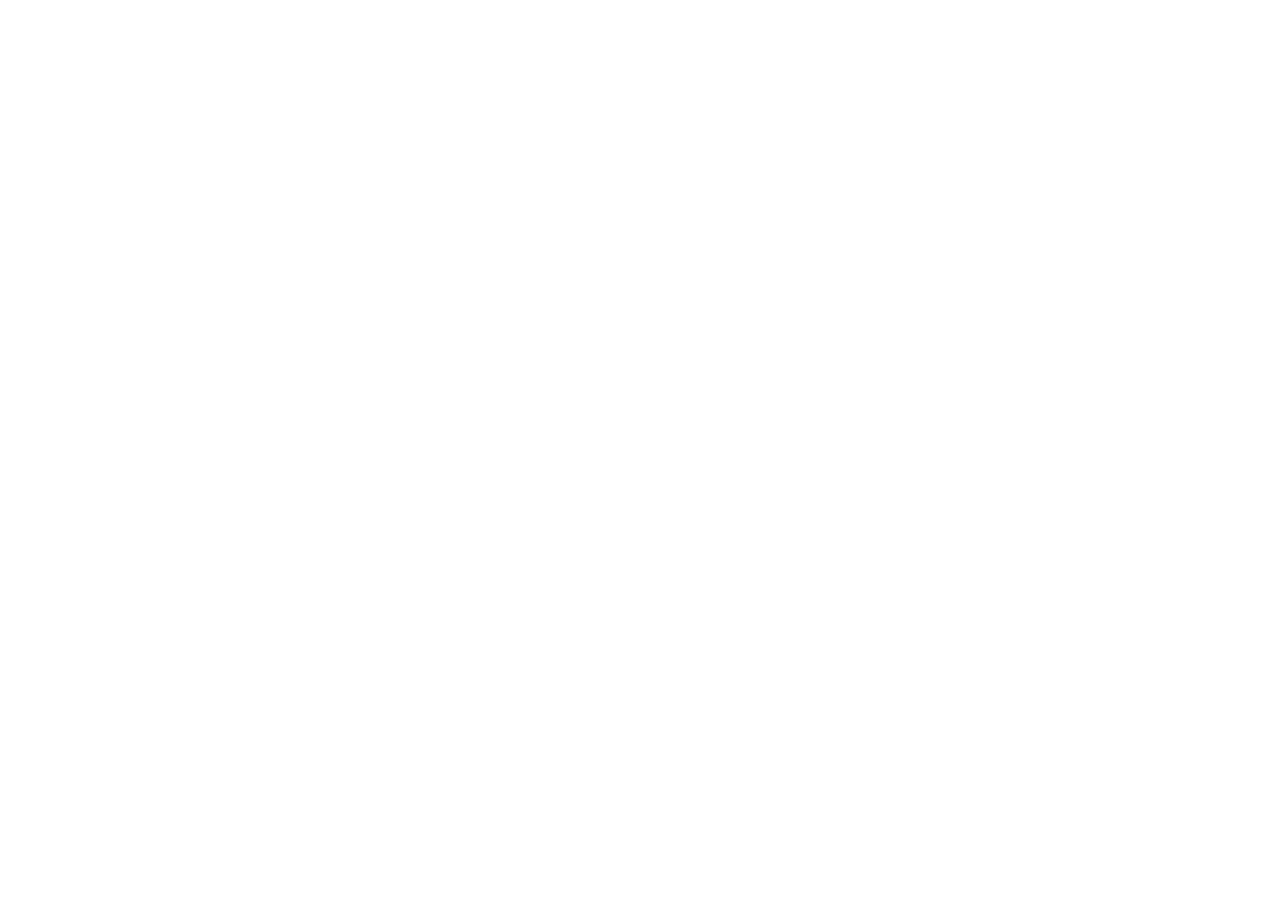
==== examples.html @ eae0eec6 "beginning" ====
<!DOCTYPE html>
<html lang="en">
<head>
    <meta charset="UTF-8">
    <meta http-equiv="X-UA-Compatible" content="IE=edge">
    <meta name="viewport" content="width=device-width, initial-scale=1.0">
    <title>Document</title>
</head>
<body>
    
</body>
</html>
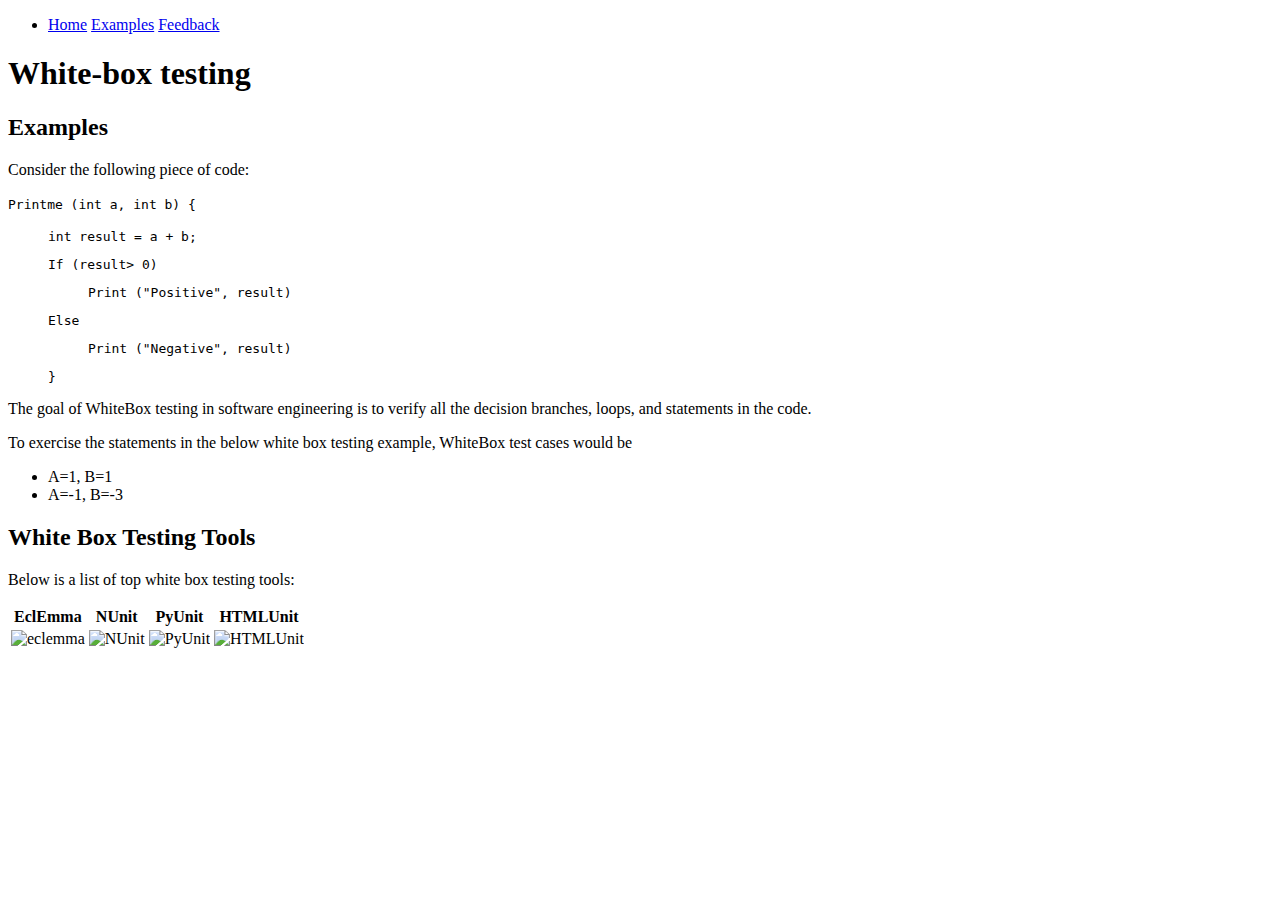
==== commit a0706ed3: "planned functionality added" ====
--- a/examples.html
+++ b/examples.html
@@ -4,9 +4,84 @@
     <meta charset="UTF-8">
     <meta http-equiv="X-UA-Compatible" content="IE=edge">
     <meta name="viewport" content="width=device-width, initial-scale=1.0">
-    <title>Document</title>
+    <title>White-box testing examples</title>
+    <style> 
+        .tab1 {
+            display: inline-block;
+            margin-left: 40px;
+        }
+
+        .tab2 {
+            display: inline-block;
+            margin-left: 80px;
+        }
+
+        img {
+            width: 150px;
+            
+        }
+    </style>
 </head>
 <body>
-    
+    <header>
+        <nav>
+            <ul>
+                <li>
+                    <a href="home.html">Home</a>
+                    <a href="examples.html">Examples</a>
+                    <a href="feedback.html">Feedback</a>
+                </li>
+            </ul>
+        </nav>
+    </header>
+    <article>
+        <h1>White-box testing</h1>
+        <section>
+            <h2>Examples</h2>
+            <p>
+                Consider the following piece of code:
+            </p>
+            <p>
+                <code>
+                    <p>Printme (int a, int b) {</p>
+                    <p><span class="tab1"></span>int result = a + b;</p>
+                    <p><span class="tab1"></span>If (result> 0)</p>
+                    <p><span class="tab2"></span>Print ("Positive", result)</p>
+                    <p><span class="tab1"></span>Else</p>
+                    <p><span class="tab2"></span>Print ("Negative", result)</p>
+                    <p><span class="tab1"></span>}</p>
+                </code>
+            </p>
+            <p>
+                The goal of WhiteBox testing in software engineering is 
+                to verify all the decision branches, loops, and statements in the code.
+            </p>
+            <p>
+                To exercise the statements in the below white box testing example, WhiteBox test cases would be
+            </p>
+            <ul>
+                <li>A=1, B=1</li>
+                <li>A=-1, B=-3</li>
+            </ul>
+        </section>
+        <section>
+            <h2>White Box Testing Tools</h2>
+            <p>Below is a list of top white box testing tools:</p>
+        </section>
+        <table>
+            <tr>
+                <th>EclEmma</th>
+                <th>NUnit</th>
+                <th>PyUnit</th>
+                <th>HTMLUnit</th>
+            </tr>
+            <tr>
+                <td><img src="images/eclemma.jpg" alt="eclemma"></td>
+                <td><img src="images/nunit.jpg" alt="NUnit"></td>
+                <td><img src="images/PYUnit.jpg" alt="PyUnit"></td>
+                <td><img src="images/HtmlUnit.jpg" alt="HTMLUnit"></td>
+            </tr>
+        </table>
+    </article>
 </body>
 </html>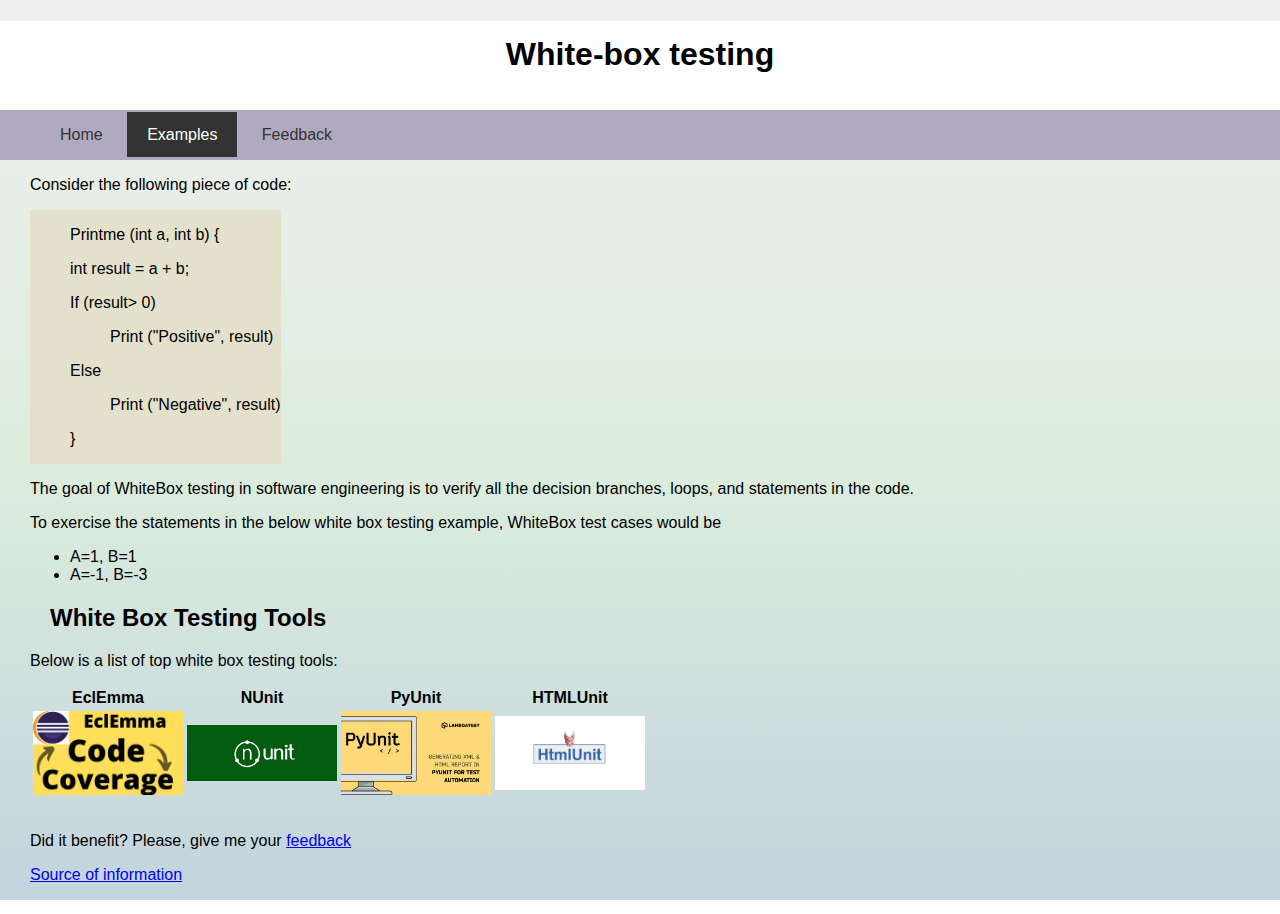
==== commit 826e5640: "styling" ====
--- a/examples.html
+++ b/examples.html
@@ -6,6 +6,65 @@
     <meta name="viewport" content="width=device-width, initial-scale=1.0">
     <title>White-box testing examples</title>
     <style> 
+        * {box-sizing: border-box;}
+        
+        body {
+            font-family: Arial;
+            margin: 0px;
+            background-image: linear-gradient(#f0efef, #ddeedd, #c2d4dd);
+            background-attachment: fixed;
+        }
+
+        header {
+            background-color: white;
+        }
+        
+        #page-name {
+            padding: 15px;
+            text-align: center;
+        }
+
+        article, footer {
+            margin-left: 30px;
+            margin-right: 200px;
+            margin-bottom: 30px;
+        }
+
+        h2 {
+            margin-left: 20px;
+        }
+
+        .main-nav {
+            display: flex;
+            background-color: #b0aac0;
+        }
+
+        .main-nav a {
+            color: #333;
+            padding: 14px 20px;
+            text-decoration: none;
+            text-align: center;
+        }
+
+        .main-nav a:hover {
+            background-color: #333;
+            color: white;
+        }
+
+        .main-nav a.active {
+            background-color: #333;
+            color: white;
+        }
+
+        #nav-list {
+            list-style-type: none;
+        }
+
+        .tab {
+            display: inline-block;
+            margin-left: 0px;
+        }
+
         .tab1 {
             display: inline-block;
             margin-left: 40px;
@@ -18,39 +77,49 @@
 
         img {
             width: 150px;
-            
+        }
+
+        .code {
+            display: table;
+            background-color: #e3e0cc;
+            color: black;
+            padding: 0px;
+        }
+
+        #tools {
+            width: 50%;
+            text-align: center;
         }
     </style>
 </head>
 <body>
     <header>
-        <nav>
-            <ul>
+        <h1 id="page-name">White-box testing</h1>
+        <nav class="main-nav">
+            <ul id="nav-list">
                 <li>
                     <a href="home.html">Home</a>
-                    <a href="examples.html">Examples</a>
+                    <a class="active" href="examples.html">Examples</a>
                     <a href="feedback.html">Feedback</a>
                 </li>
             </ul>
         </nav>
     </header>
     <article>
-        <h1>White-box testing</h1>
         <section>
-            <h2>Examples</h2>
             <p>
                 Consider the following piece of code:
             </p>
             <p>
-                <code>
-                    <p>Printme (int a, int b) {</p>
+                <div class="code">
+                    <p><span class="tab1"></span>Printme (int a, int b) {</p>
                     <p><span class="tab1"></span>int result = a + b;</p>
                     <p><span class="tab1"></span>If (result> 0)</p>
                     <p><span class="tab2"></span>Print ("Positive", result)</p>
                     <p><span class="tab1"></span>Else</p>
                     <p><span class="tab2"></span>Print ("Negative", result)</p>
                     <p><span class="tab1"></span>}</p>
-                </code>
+                </div>
             </p>
             <p>
                 The goal of WhiteBox testing in software engineering is 
@@ -63,12 +132,10 @@
                 <li>A=1, B=1</li>
                 <li>A=-1, B=-3</li>
             </ul>
-        </section>
-        <section>
             <h2>White Box Testing Tools</h2>
             <p>Below is a list of top white box testing tools:</p>
         </section>
-        <table>
+        <table id="tools">
             <tr>
                 <th>EclEmma</th>
                 <th>NUnit</th>
@@ -83,5 +150,15 @@
             </tr>
         </table>
     </article>
+    <footer>
+        <p>
+            Did it benefit? 
+            Please, give me your 
+            <a href="feedback.html">feedback</a>
+        </p>
+        <p>
+            <a href="https://www.guru99.com/white-box-testing.html">Source of information</a>
+        </p>
+    </footer>
 </body>
 </html>